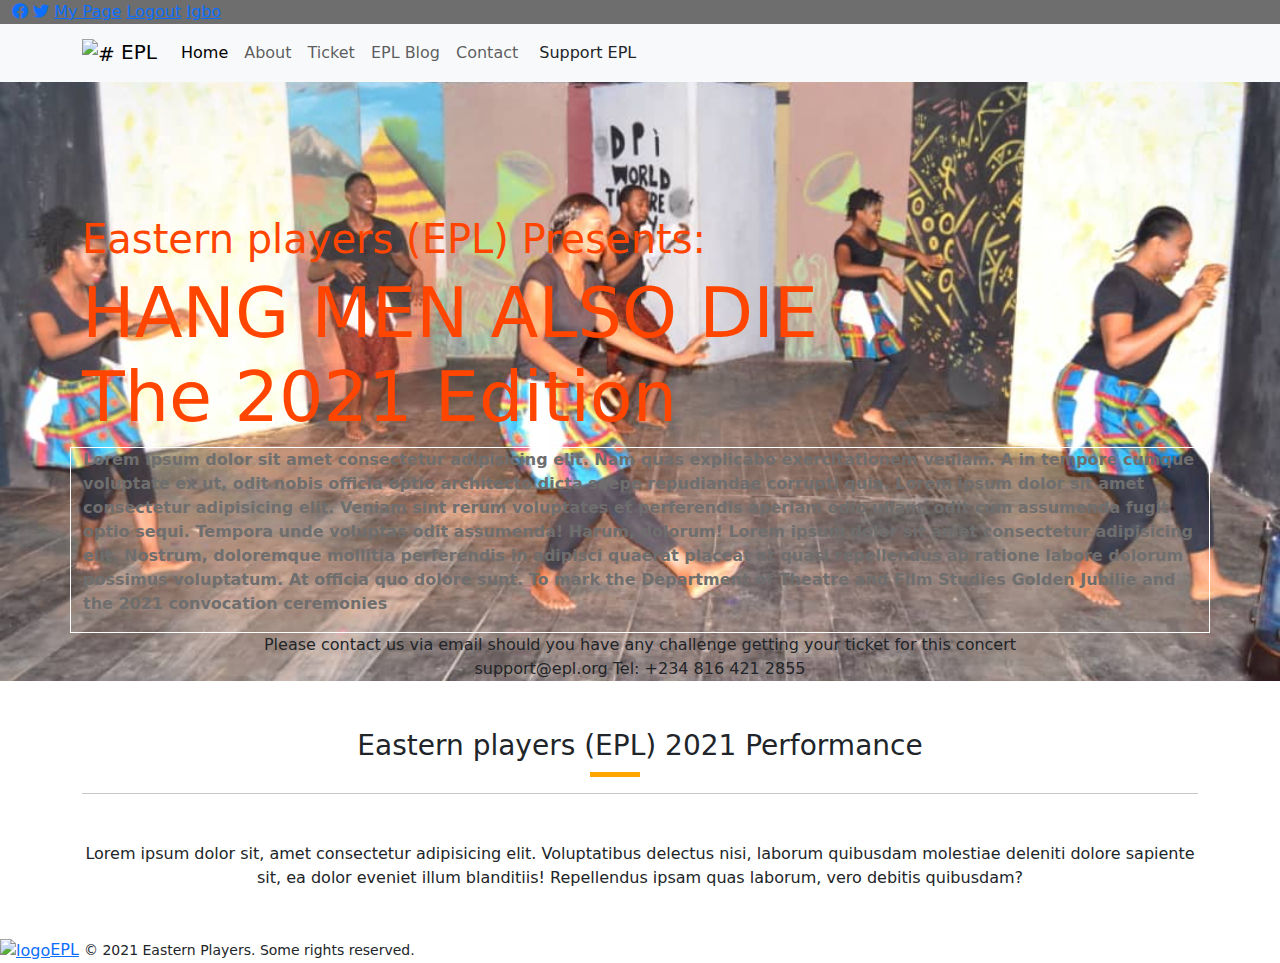
==== about.html @ 1c5acac2 "Fixes issues identified by linters" ====
<!DOCTYPE html>
<html lang="en">

<head>
    <meta charset="UTF-8">
    <meta name="viewport" content="width=device-width, initial-scale=1.0">
    <meta http-equiv="X-UA-Compatible" content="ie=edge">
    <meta name="Description" content="Enter your description here" />
    <link rel="stylesheet"
        href="https://cdnjs.cloudflare.com/ajax/libs/twitter-bootstrap/5.0.0-beta1/css/bootstrap.min.css">
    <link rel="stylesheet" href="https://cdnjs.cloudflare.com/ajax/libs/font-awesome/5.15.2/css/all.min.css">
    <link rel="stylesheet" href="style.css">
    <title>Title</title>
</head>

<body>
    <header>
        <!-- top-nav and the navbar starts here -->
        <div class="top-nav d-none d-md-block">
            <div class="container-fluid">
                <div class="d-none d-md-block text-right text-white">
                    <a href="#"><i class="fab fa-facebook"></i></a>
                    <a href="#"><i class="fab fa-twitter"></i></a>
                    <a href="#">My Page</a>
                    <a href="#">Logout</a>
                    <a href="#">Igbo</a>
                </div>
            </div>
        </div>


        <nav class="navbar navbar-expand-md bg-light navbar-light sticky-top">
            <div class="container">
                <a href="index.html" class="navbar-brand"><img src="assets/icon/ischool_icon.png" alt="#" height="30"
                        width="30"> EPL</a>
                <button class="navbar-toggler" type="button" data-toggle="collapse"
                    data-target="#navbarResponsive"><span class="navbar-toggler-icon"></span>
                </button>

                <div class="collapse navbar-collapse" id="navbarResponsive">
                    <ul class="navbar-nav ml-auto">
                        <li class="nav-item"><a href="index.html" class="nav-link active">Home</a></li>
                        <li class="nav-item"><a href="about.html" class="nav-link">About</a></li>
                        <li class="nav-item"><a href="ticket.html" class="nav-link">Ticket</a></li>
                        <li class="nav-item"><a href="EPL_blog.html" class="nav-link">EPL Blog</a></li>
                        <li class="nav-item"><a href="Contact.html" class="nav-link">Contact</a></li>
                    </ul>
                    <div class="d-none d-md-block ml-md-5">
                        <a href="ticket.html" class="btn btn-outline rounded-0">Support EPL</a>
                    </div>
                </div>
            </div>
        </nav>
    </header>

    <section class="landing-section">
        <div class="container">
            <div class="row">
                <h3 class="hello"> Eastern players (EPL) Presents:</h3>
                <h1 class="sharing">HANG MEN ALSO DIE <br> The 2021 Edition</h1>

                <div class="section-text col-lg-12 col-sm-12">
                    <p><strong> Lorem ipsum dolor sit amet consectetur adipisicing elit. Nam quas explicabo
                            exercitationem veniam. A in tempore cumque voluptate ex ut, odit nobis officia optio
                            architecto dicta saepe repudiandae corrupti quia. Lorem ipsum dolor sit amet consectetur
                            adipisicing elit. Veniam sint rerum voluptates et perferendis aperiam odio ullam, odit cum
                            assumenda fugit optio sequi. Tempora unde voluptas odit assumenda! Harum, dolorum! Lorem
                            ipsum dolor sit amet consectetur adipisicing elit. Nostrum, doloremque mollitia perferendis
                            in adipisci quaerat placeat at quasi repellendus ab ratione labore dolorum possimus
                            voluptatum. At officia quo dolore sunt. To mark the Department of Theatre and Film Studies
                            Golden Jubilie and the 2021
                            convocation ceremonies </strong></p>

                </div>
                <p class="contact-info justify-content-center text-center m-auto">
                    Please contact us via email should you have any challenge getting your ticket for this concert <br>
                    support@epl.org Tel: +234 816 421 2855
                </p>
            </div>
        </div>
    </section>

    <section class="contact-us mb-5">
        <div class="container">
            <div class="main-title">
                <h3 class="text-center w-100 pt-5">Eastern players (EPL) 2021 Performance</h3>
            </div>
            <hr class="mb-5 mt-3" />
            <article class="contact-info justify-content-center text-center m-auto">
                Lorem ipsum dolor sit, amet consectetur adipisicing elit. Voluptatibus
                delectus nisi, laborum quibusdam molestiae deleniti dolore sapiente sit,
                ea dolor eveniet illum blanditiis! Repellendus ipsam quas laborum, vero
                debitis quibusdam?
            </article>
        </div>
    </section>

    <!-- EPL past events to be added here -->

    <!-- Footer Section -->
    <footer class="footer">
        <a href="#" class="footer-logo"><img src="assets/icon/ischool_icon.png" alt="logo" class="" height="30px"
                    width="30px" />EPL</a>
            <small class="footer-copyright">&copy; 2021 Eastern Players. Some rights reserved.</small>
    </footer>
   


    <script src="https://cdnjs.cloudflare.com/ajax/libs/popper.js/2.5.4/umd/popper.min.js"></script>
    <script src="https://cdnjs.cloudflare.com/ajax/libs/twitter-bootstrap/5.0.0-beta1/js/bootstrap.min.js"></script>

</body>

</html>
---- style.css ----
.hello {
  font-size: 40px;
  color: orangered;
}

.first-p {
  color: black;
}

.sharing {
  font-size: 70px;
  color: orangered;
}

.top-nav {
  background-color: #6e6e6e;
  color: white;
}

.landing-section {
  padding-top: 133px;
  background-image: url(behanceGirls.jpeg);
  background-position: center center !important;
  background-size: cover !important;
  background-repeat: no-repeat;
  position: relative;
  width: 100%;
}

.section-text {
  color: #6e6e6e;
  border: 1px solid #fff;
}

.orange {
  color: #ec5242;
}

.main-Program {
  background-color: #272a31;
  text-decoration-color: white;
  color: white;
}

.portfolio {
  color: #ec5242;
}

.main-title h3::after {
  content: "";
  width: 50px;
  height: 5px;
  color: #ec5242;
  display: block;
  background-color: orange;
  margin-left: calc(50% - 50px);
  margin-top: 10px;
}

.main-Program {
  background-color: #272a31;
  
}

.program {
  background-color: #272a31;
  position: relative;
}

.program:not(:last-child) {
  margin-right: 20px;
}

.program::after {
  content: "";
  top: 0;
  left: 0;
  width: 100%;
  height: 100%;
  position: absolute;
  background-color: rgba(71, 69, 69, 0.1);
}

.card-img {
  width: 80px;
  height: 80px;
}

.card-title {
  color: #ec5242;
}

.artist-item .cols {
  width: 80%;
  display: flex;
}

.partner {
  background-color: #272a31;
  color: white;
}

.brand-icons {
  padding: 0 200px 0 200px;
}

.brand-icons img {
  width: 30%;
}
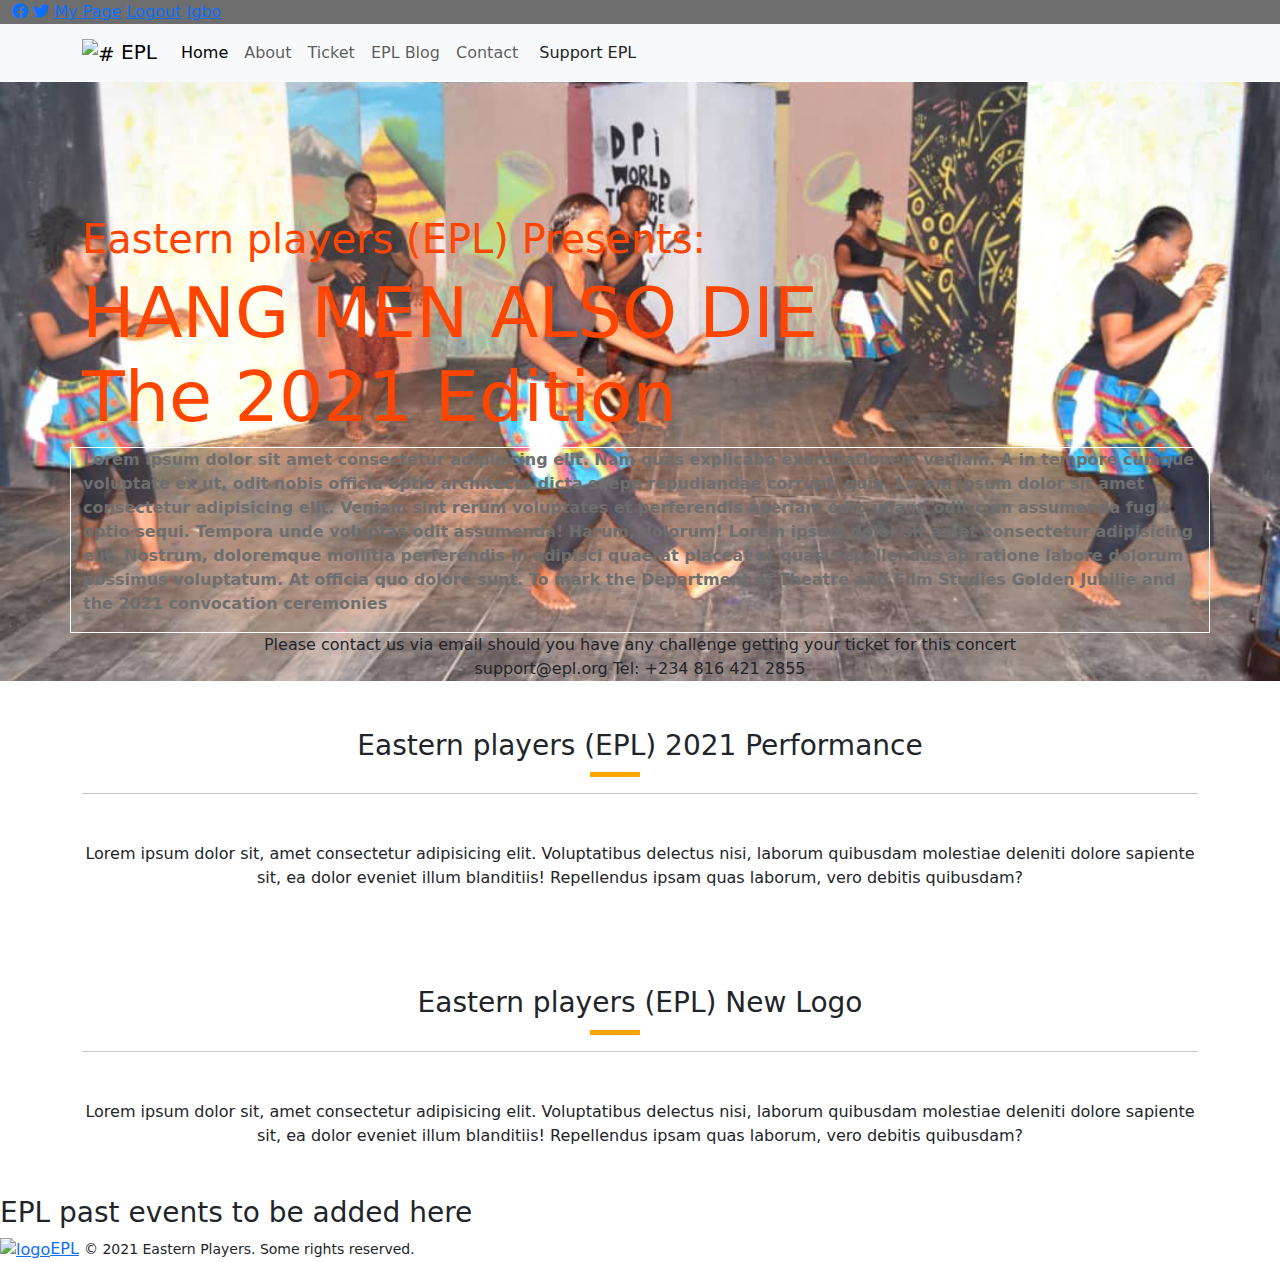
==== commit 6f4aff56: "Use  <main> and <article> tags in my HTML files to make them more semantic" ====
--- a/about.html
+++ b/about.html
@@ -52,7 +52,7 @@
             </div>
         </nav>
     </header>
-
+<main>
     <section class="landing-section">
         <div class="container">
             <div class="row">
@@ -95,16 +95,32 @@
         </div>
     </section>
 
-    <!-- EPL past events to be added here -->
-
+    <section class="contact-us mb-5">
+        <div class="container">
+            <div class="main-title">
+                <h3 class="text-center w-100 pt-5">Eastern players (EPL) New Logo</h3>
+            </div>
+            <hr class="mb-5 mt-3" />
+            <article class="contact-info justify-content-center text-center m-auto">
+                
+                Lorem ipsum dolor sit, amet consectetur adipisicing elit. Voluptatibus
+                delectus nisi, laborum quibusdam molestiae deleniti dolore sapiente sit,
+                ea dolor eveniet illum blanditiis! Repellendus ipsam quas laborum, vero
+                debitis quibusdam?
+            </article>
+        </div>
+    </section>
+<section>
+    <h3> EPL past events to be added here</h3>
+</section>
     <!-- Footer Section -->
     <footer class="footer">
-        <a href="#" class="footer-logo"><img src="assets/icon/ischool_icon.png" alt="logo" class="" height="30px"
-                    width="30px" />EPL</a>
+        <a href="#" class="footer-logo"><img src="assets/icon/ischool_icon.png" alt="logo" class="" height="30"
+                    width="30" />EPL</a>
             <small class="footer-copyright">&copy; 2021 Eastern Players. Some rights reserved.</small>
     </footer>
    
-
+</main>
 
     <script src="https://cdnjs.cloudflare.com/ajax/libs/popper.js/2.5.4/umd/popper.min.js"></script>
     <script src="https://cdnjs.cloudflare.com/ajax/libs/twitter-bootstrap/5.0.0-beta1/js/bootstrap.min.js"></script>
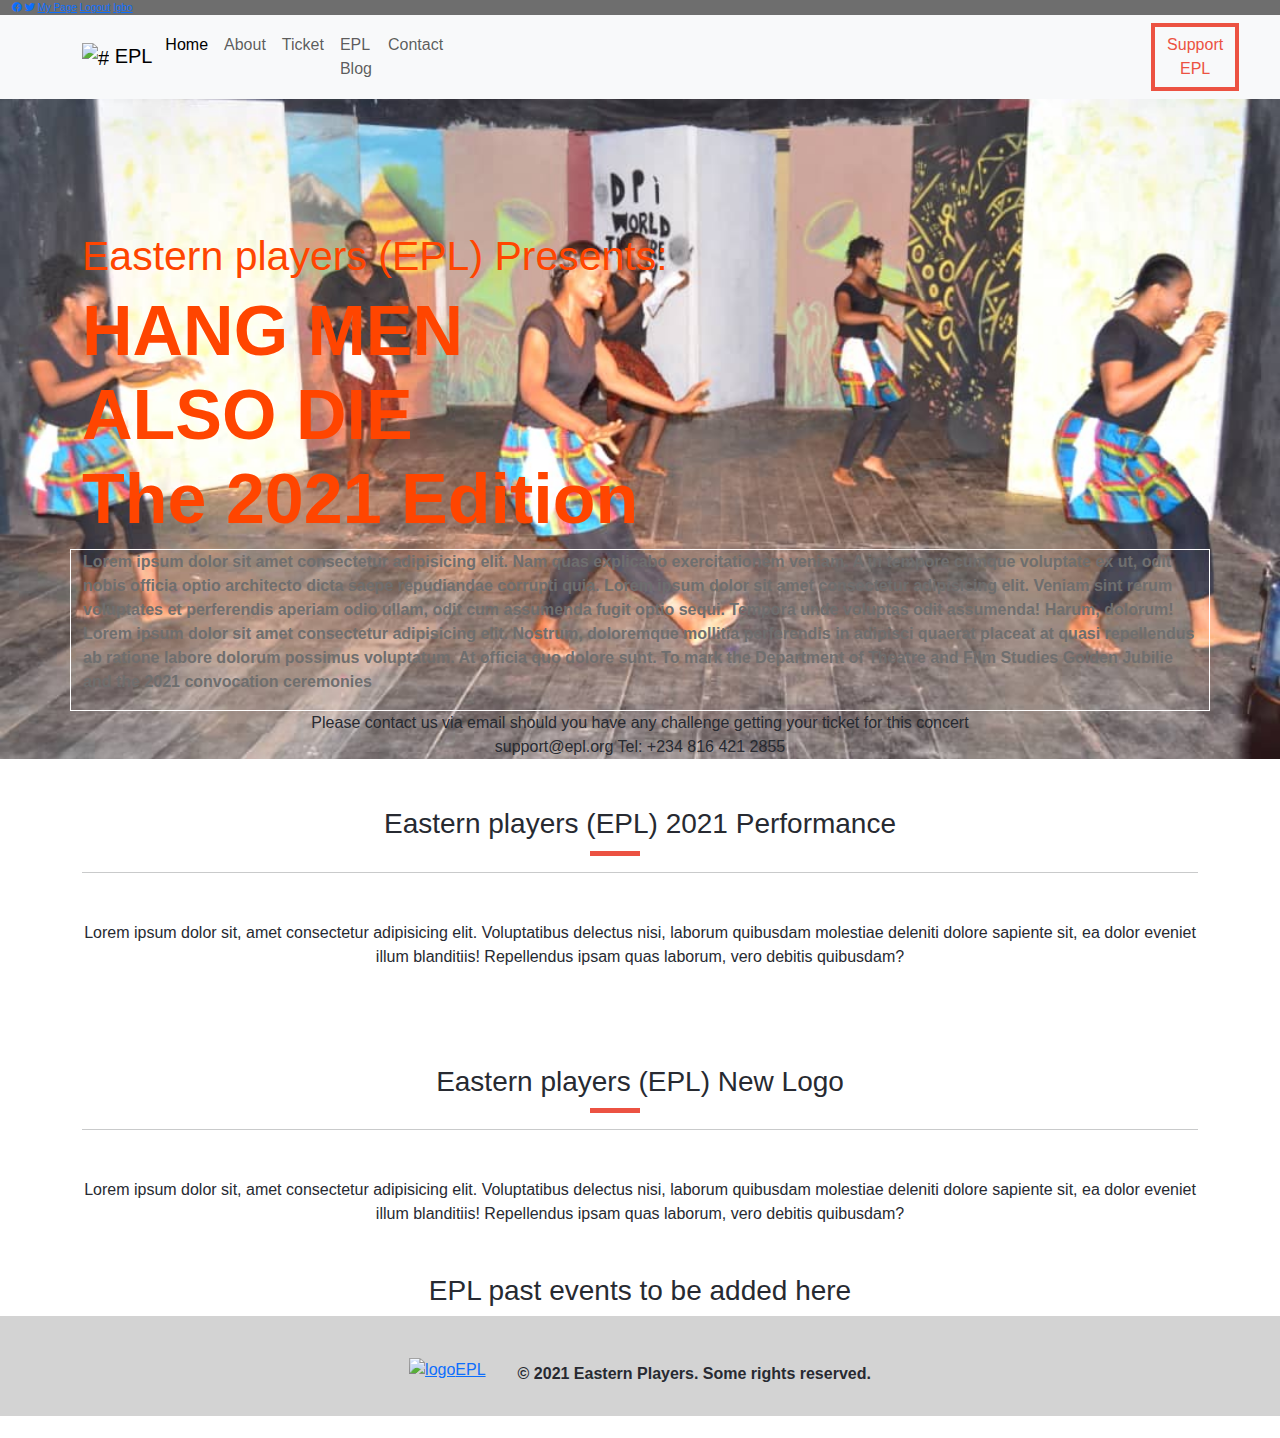
==== commit c5733d0e: "Reflects changes made on index file on the about and ticket pages" ====
--- a/about.html
+++ b/about.html
@@ -15,7 +15,6 @@
 
 <body>
     <header>
-        <!-- top-nav and the navbar starts here -->
         <div class="top-nav d-none d-md-block">
             <div class="container-fluid">
                 <div class="d-none d-md-block text-right text-white">
@@ -52,75 +51,81 @@
             </div>
         </nav>
     </header>
-<main>
-    <section class="landing-section">
-        <div class="container">
-            <div class="row">
-                <h3 class="hello"> Eastern players (EPL) Presents:</h3>
-                <h1 class="sharing">HANG MEN ALSO DIE <br> The 2021 Edition</h1>
+    <main>
+        <section class="landing-section">
+            <div class="container">
+                <div class="row">
+                    <h3 class="hello"> Eastern players (EPL) Presents:</h3>
+                    <h1 class="sharing"><b>HANG MEN<br> ALSO DIE <br> The 2021 Edition</b></h1>
 
-                <div class="section-text col-lg-12 col-sm-12">
-                    <p><strong> Lorem ipsum dolor sit amet consectetur adipisicing elit. Nam quas explicabo
-                            exercitationem veniam. A in tempore cumque voluptate ex ut, odit nobis officia optio
-                            architecto dicta saepe repudiandae corrupti quia. Lorem ipsum dolor sit amet consectetur
-                            adipisicing elit. Veniam sint rerum voluptates et perferendis aperiam odio ullam, odit cum
-                            assumenda fugit optio sequi. Tempora unde voluptas odit assumenda! Harum, dolorum! Lorem
-                            ipsum dolor sit amet consectetur adipisicing elit. Nostrum, doloremque mollitia perferendis
-                            in adipisci quaerat placeat at quasi repellendus ab ratione labore dolorum possimus
-                            voluptatum. At officia quo dolore sunt. To mark the Department of Theatre and Film Studies
-                            Golden Jubilie and the 2021
-                            convocation ceremonies </strong></p>
+                    <div class="section-text col-lg-12 col-sm-12">
+                        <p><strong> Lorem ipsum dolor sit amet consectetur adipisicing elit. Nam quas explicabo
+                                exercitationem veniam. A in tempore cumque voluptate ex ut, odit nobis officia optio
+                                architecto dicta saepe repudiandae corrupti quia. Lorem ipsum dolor sit amet consectetur
+                                adipisicing elit. Veniam sint rerum voluptates et perferendis aperiam odio ullam, odit
+                                cum
+                                assumenda fugit optio sequi. Tempora unde voluptas odit assumenda! Harum, dolorum! Lorem
+                                ipsum dolor sit amet consectetur adipisicing elit. Nostrum, doloremque mollitia
+                                perferendis
+                                in adipisci quaerat placeat at quasi repellendus ab ratione labore dolorum possimus
+                                voluptatum. At officia quo dolore sunt. To mark the Department of Theatre and Film
+                                Studies
+                                Golden Jubilie and the 2021
+                                convocation ceremonies </strong></p>
 
+                    </div>
                 </div>
                 <p class="contact-info justify-content-center text-center m-auto">
-                    Please contact us via email should you have any challenge getting your ticket for this concert <br>
+                    Please contact us via email should you have any challenge getting your ticket for this concert
+                    <br>
                     support@epl.org Tel: +234 816 421 2855
                 </p>
             </div>
-        </div>
-    </section>
+        </section>
 
-    <section class="contact-us mb-5">
-        <div class="container">
-            <div class="main-title">
-                <h3 class="text-center w-100 pt-5">Eastern players (EPL) 2021 Performance</h3>
+        <section class="contact-us mb-5">
+            <div class="container">
+                <div class="main-title">
+                    <h3 class="text-center w-100 pt-5">Eastern players (EPL) 2021 Performance</h3>
+                </div>
+                <hr class="mb-5 mt-3" />
+                <article class="contact-info justify-content-center text-center m-auto">
+                    Lorem ipsum dolor sit, amet consectetur adipisicing elit. Voluptatibus
+                    delectus nisi, laborum quibusdam molestiae deleniti dolore sapiente sit,
+                    ea dolor eveniet illum blanditiis! Repellendus ipsam quas laborum, vero
+                    debitis quibusdam?
+                </article>
             </div>
-            <hr class="mb-5 mt-3" />
+        </section>
+
+        <section class="contact-us mb-5">
+            <div class="container">
+                <div class="main-title">
+                    <h3 class="text-center w-100 pt-5">Eastern players (EPL) New Logo</h3>
+                </div>
+                <hr class="mb-5 mt-3" />
+                <article class="contact-info justify-content-center text-center m-auto">
+
+                    Lorem ipsum dolor sit, amet consectetur adipisicing elit. Voluptatibus
+                    delectus nisi, laborum quibusdam molestiae deleniti dolore sapiente sit,
+                    ea dolor eveniet illum blanditiis! Repellendus ipsam quas laborum, vero
+                    debitis quibusdam?
+                </article>
+            </div>
+        </section>
+        <section>
             <article class="contact-info justify-content-center text-center m-auto">
-                Lorem ipsum dolor sit, amet consectetur adipisicing elit. Voluptatibus
-                delectus nisi, laborum quibusdam molestiae deleniti dolore sapiente sit,
-                ea dolor eveniet illum blanditiis! Repellendus ipsam quas laborum, vero
-                debitis quibusdam?
+                <h3> EPL past events to be added here</h3>
             </article>
-        </div>
-    </section>
+        </section>
 
-    <section class="contact-us mb-5">
-        <div class="container">
-            <div class="main-title">
-                <h3 class="text-center w-100 pt-5">Eastern players (EPL) New Logo</h3>
-            </div>
-            <hr class="mb-5 mt-3" />
-            <article class="contact-info justify-content-center text-center m-auto">
-                
-                Lorem ipsum dolor sit, amet consectetur adipisicing elit. Voluptatibus
-                delectus nisi, laborum quibusdam molestiae deleniti dolore sapiente sit,
-                ea dolor eveniet illum blanditiis! Repellendus ipsam quas laborum, vero
-                debitis quibusdam?
-            </article>
-        </div>
-    </section>
-<section>
-    <h3> EPL past events to be added here</h3>
-</section>
-    <!-- Footer Section -->
-    <footer class="footer">
-        <a href="#" class="footer-logo"><img src="assets/icon/ischool_icon.png" alt="logo" class="" height="30"
+        <footer class="footer">
+            <a href="#" class="footer-logo"><img src="assets/icon/ischool_icon.png" alt="logo" class="" height="30"
                     width="30" />EPL</a>
             <small class="footer-copyright">&copy; 2021 Eastern Players. Some rights reserved.</small>
-    </footer>
-   
-</main>
+        </footer>
+
+    </main>
 
     <script src="https://cdnjs.cloudflare.com/ajax/libs/popper.js/2.5.4/umd/popper.min.js"></script>
     <script src="https://cdnjs.cloudflare.com/ajax/libs/twitter-bootstrap/5.0.0-beta1/js/bootstrap.min.js"></script>
--- a/style.css
+++ b/style.css
@@ -1,5 +1,11 @@
+body {
+  font-family: "Lato", sans-serif;
+  overflow-x: hidden;
+  color: #272a31;
+}
+
 .hello {
-  font-size: 40px;
+  font-size: 41px;
   color: orangered;
 }
 
@@ -15,6 +21,20 @@
 .top-nav {
   background-color: #6e6e6e;
   color: white;
+  text-decoration: none;
+  font-size: 10px;
+  padding-right: 10px;
+}
+
+.btn-outline {
+  margin-left: 700px;
+  border: 4px solid #ec5242;
+  color: #ec5242;
+}
+
+.btn-outline:hover {
+  background-color: #ec5242;
+  color: #fff;
 }
 
 .landing-section {
@@ -52,14 +72,9 @@
   height: 5px;
   color: #ec5242;
   display: block;
-  background-color: orange;
+  background-color: #ec5242;
   margin-left: calc(50% - 50px);
   margin-top: 10px;
-}
-
-.main-Program {
-  background-color: #272a31;
-  
 }
 
 .program {
@@ -81,9 +96,19 @@
   background-color: rgba(71, 69, 69, 0.1);
 }
 
+/* Featured Artists */
+.artist-container {
+  width: 100%;
+  margin-bottom: 56px;
+  display: grid;
+  grid-template-columns: 1fr;
+  gap: 16px;
+}
+
 .card-img {
   width: 80px;
   height: 80px;
+  margin-right: 20px;
 }
 
 .card-title {
@@ -95,15 +120,135 @@
   display: flex;
 }
 
+.mt-1 {
+  width: 90%;
+}
+
+.featured-artistt {
+  background-color: #fff;
+  background-size: cover;
+  height: auto;
+}
+
+.artist hr {
+  background-color: #ec5242;
+  width: 5%;
+  margin: 0 auto;
+}
+
+.artist-container .card-img {
+  height: 120px;
+  width: 120px;
+  float: left;
+}
+
+.artist-container .card-title {
+  color: #272a31;
+}
+
+.artist-container .portfolio {
+  font-size: small;
+  color: #ec5242;
+}
+
 .partner {
   background-color: #272a31;
   color: white;
 }
 
-.brand-icons {
+.partner-icons {
   padding: 0 200px 0 200px;
 }
 
-.brand-icons img {
+.partner-icons img {
   width: 30%;
 }
+
+.footer {
+  padding-top: 1rem;
+  display: flex;
+  flex-direction: row;
+  justify-content: center;
+  height: 100px;
+}
+
+.footer-logo {
+  margin-right: 32px;
+  margin-top: 2%;
+  height: 80px;
+}
+
+.footer-copyright {
+  font-size: 16px;
+  align-self: center;
+  font-weight: 800;
+  color: #272a31;
+}
+
+.footer-copyright:hover {
+  color: #031f37;
+}
+
+@media (min-width: 768px) {
+  .top-nav {
+    background-color: #6e6e6e;
+    color: white;
+    text-decoration: none;
+    font-size: 10px;
+    padding-right: 10px;
+  }
+
+  .program-container {
+    width: 90%;
+    grid-template-columns: repeat(5, 1fr);
+    gap: 5px;
+  }
+
+  .section-button {
+    display: none;
+  }
+
+  .see-more {
+    visibility: visible;
+  }
+
+  .see-more a {
+    color: #d3d3d3;
+    text-transform: uppercase;
+    text-decoration: underline;
+  }
+
+  .artist-container {
+    width: 90%;
+    grid-template-columns: repeat(2, 1fr);
+    gap: 5px;
+  }
+
+  .artist-container .card-img {
+    height: 120px;
+    width: 120px;
+    float: left;
+  }
+
+  .artist-container .portfolio .card-p {
+    font-size: small;
+    color: #ec5242;
+  }
+
+  .partner-icons {
+    padding: 5px 200px 5px 200px;
+  }
+
+  .partner-icons img {
+    width: 15%;
+  }
+
+  .footer {
+    background-color: #d3d3d3;
+    color: #272a31;
+  }
+
+  .footer-copyright {
+    color: #272a31;
+  }
+}